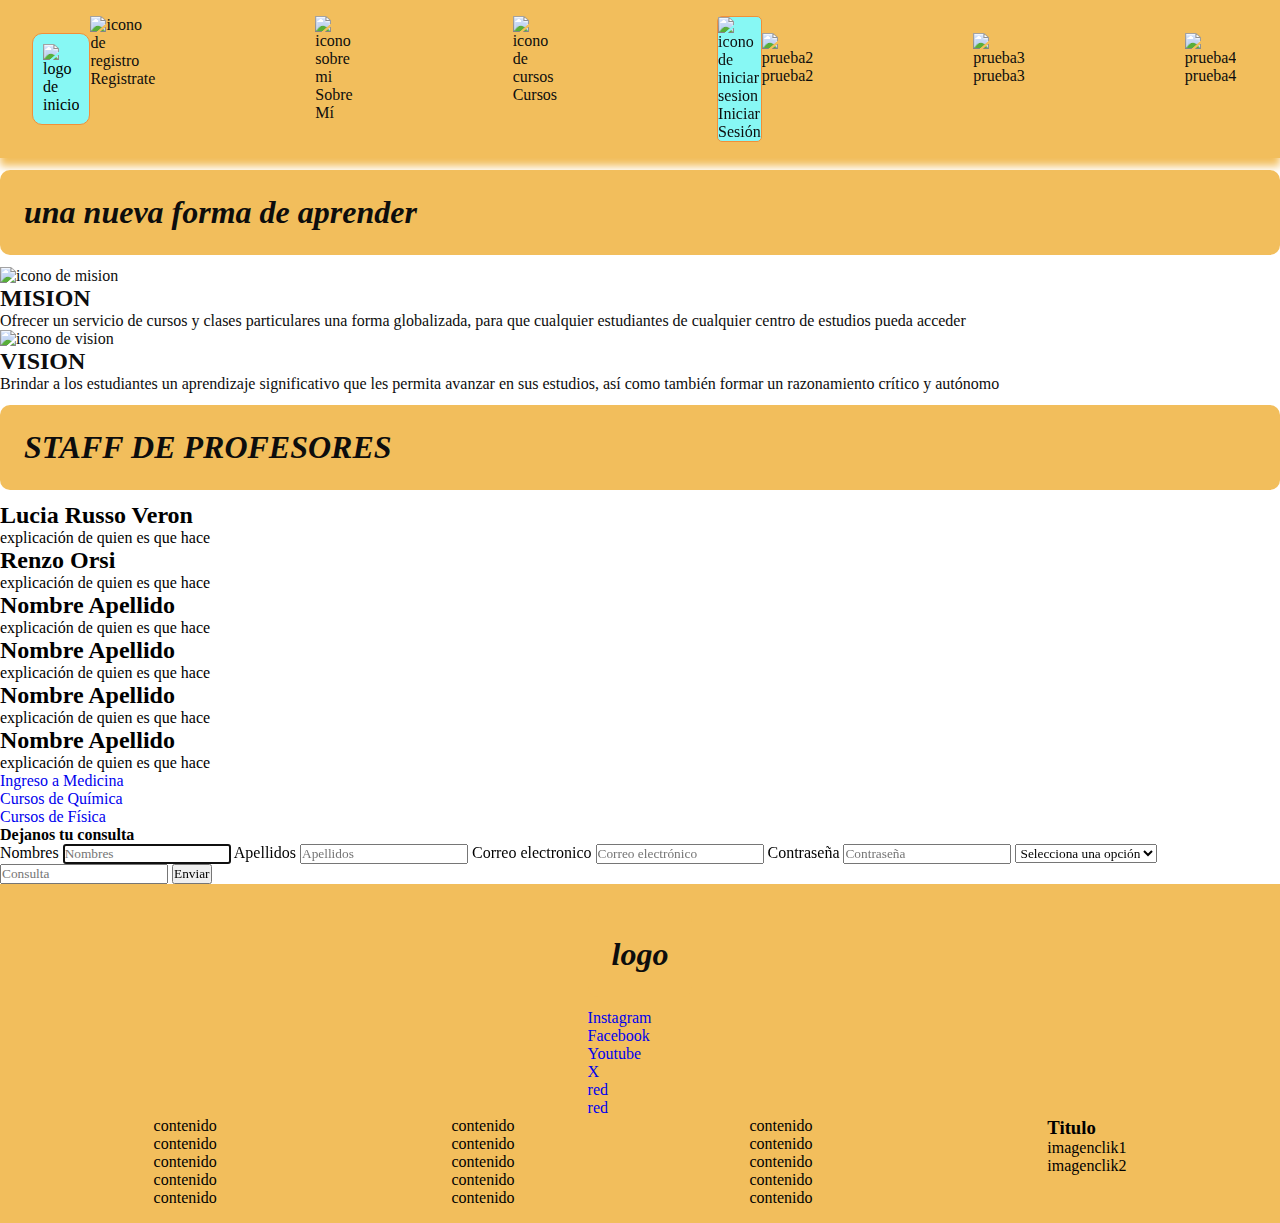
==== index.html @ d6335f54 "Add files via upload" ====
<!DOCTYPE html>
<html lang="es">
<head>
    <meta charset="UTF-8">
    <meta name="viewport" content="width=device-width, initial-scale=1.0">
    <title>clasesparticulareslucia</title>
    <link rel="stylesheet" href="style de pag de prueba.css"/>
</head>
<body>
    <header>
        <img class="logo" img width= "80" src="imagenes/logo ig - copia.png" alt="logo de inicio">
        <nav>
                <a class="nav-item" href="file:///C:/Users/Usuario/Desktop/HTML/index.html"><img src="imagenes/inicio (2).png" alt="icono de registro" target="_self">Registrate</a>
                <a class="nav-item" href="#"><img src="imagenes/sobre mi.png" alt="icono sobre mi"> Sobre Mí</a>
                <a class="nav-item" href="#"><img src="imagenes/cursos.png" alt="icono de cursos"> Cursos</a>
                <a class="nav-item1" href="#"><img src="imagenes/inciiar sesion.png" alt="icono de iniciar sesion"> Iniciar Sesión</a>
        </nav>
        <ul class="lista">
            <a class="nav-item" href="file:///C:/Users/Usuario/Desktop/HTML/index.html"><img src="imagenes/inicio (2).png" alt="prueba2" target="_self">prueba2</a>
            <a class="nav-item" href="#"><img src="imagenes/sobre mi.png" alt="prueba3"> prueba3</a>
            <a class="nav-item" href="#"><img src="imagenes/cursos.png" alt="prueba4"> prueba4</a>
            <a class="nav-item1" href="#"><img src="imagenes/inciiar sesion.png" alt="icono de iniciar sesion"> prueba1</a>  
        </ul>
    </header>
    <div class="divisor">
        <h1><strong><i>una nueva forma de aprender</i></strong></h1>
    </div>
    <section class="valores">
        <img src="imagenes/mision.png" alt="icono de mision">
        <h2>MISION</h2>
        <p>Ofrecer un servicio de cursos y clases particulares una forma globalizada, para que cualquier estudiantes de cualquier centro de estudios pueda acceder</p>
        <img src="imagenes/vision.png" alt="icono de vision">
        <h2>VISION</h2>
        <p>Brindar a los estudiantes un aprendizaje significativo que les permita avanzar en sus estudios, así como también formar un razonamiento crítico y autónomo</p>
   </section>
   <section class="profesores">
    <h1><strong><i>STAFF DE PROFESORES</i></strong></h1>
        <h2>Lucia Russo Veron</h2> 
        <p>explicación de quien es que hace</p>
        <h2>Renzo Orsi</h2> 
        <p>explicación de quien es que hace</p>
        <h2>Nombre Apellido</h2> 
        <p>explicación de quien es que hace</p>
        <h2>Nombre Apellido</h2> 
        <p>explicación de quien es que hace</p>
        <h2>Nombre Apellido</h2> 
        <p>explicación de quien es que hace</p>
        <h2>Nombre Apellido</h2> 
        <p>explicación de quien es que hace</p>
    </section>    
    <section class="botones cursos">
        <ul>
            <li><a class="btn1" href="ingreso a medicina" target="_blank">Ingreso a Medicina</a></li>
            <li><a class="btn2" href="inicio" target="_blank">Cursos de Química</a></li>
            <li><a class="btn3" href="inicio" target="_blank">Cursos de Física</a></li>
        </ul>
    </section>
    <section class="formulario">
            <p><strong>Dejanos tu consulta</strong></p>
         <form method="POST" action="formulario.html">             
             <label>Nombres</label>
             <input type="text" placeholder="Nombres" required autofocus>
             <label>Apellidos</label>
             <input type="text" placeholder="Apellidos" required>
             <label>Correo electronico</label>
             <input type="email" placeholder="Correo electrónico"required>
             <label>Contraseña</label>
             <input type="password" placeholder="Contraseña"required>
             <select>
                <option disabled selected>Selecciona una opción</option>
                <option value="1">opcion 1</option>
                <option value="2">opcion 2</option>
                <option value="3">opcion 3</option>
             </select>
             <input type="text" placeholder="Consulta"required>
             <input type="submit" value="Enviar"required>
         </form>
    </section>
    <footer>
        <div>
            <h1><i><strong>logo</strong></i></h1>
            <ul>
                <li><a href="#">Instagram</a></li>
                <li><a href="#">Facebook</a></li>
                <li><a href="#">Youtube</a></li>
                <li><a href="#">X</a></li>
                <li><a href="#">red</a></li>
                <li><a href="#">red</a></li>
            </ul>
        </div>
        <div class="container">
            <ul>
                <li>contenido</li>
                <li>contenido</li>
                <li>contenido</li>
                <li>contenido</li>
                <li>contenido</li>
            </ul>
            <ul>
                <li>contenido</li>
                <li>contenido</li>
                <li>contenido</li>
                <li>contenido</li>
                <li>contenido</li>
            </ul>
            <ul>
                <li>contenido</li>
                <li>contenido</li>
                <li>contenido</li>
                <li>contenido</li>
                <li>contenido</li>
            </ul>
            <div> 
               <h3>Titulo</h3>
               <p>imagenclik1</p>
               <p>imagenclik2</p>
            </div>
        </div>
    </footer>
</body>
</html>
---- style de pag de prueba.css ----
*{
    margin: 0;
    padding: 0;
    box-sizing: border-box;
    list-style: none;
    text-decoration: none;
    font-family: "Lexend Zetta", serif;
}
header{
    background-color: #F2BE5C;
    display: flex;
    justify-content: space-between;
    padding: 2rem;
    padding-bottom: 1rem;
    padding-top: 1rem;
    align-items: center;
    box-shadow: 0px 8px 8px #F2BE5C;
}
.logo{
    padding: 10px;
    background-color: #87F8F4;
    border-radius: 10px;
    border: 1px solid #F28F38;
}
nav{
    display: flex;
    gap: 10rem;
}
.nav-item1{
    display: flex;
    background-color: #87F8F4;
    flex-direction: column;
    align-items: center;
    color: #0D0D0D;
    border-radius: 5px;
    border: 1px solid #F28F38;
    filter:invert(0%);
}
.nav-item{
    display: flex;
    flex-direction: column;
    align-items: center;
    color: #0D0D0D;
}
.lista{
    display: flex;
    gap: 10rem;
}
.nav-item1{
    display: flex;
    background-color: #87F8F4;
    flex-direction: column;
    align-items: center;
    color: #0D0D0D;
    border-radius: 5px;
    border: 1px solid #F28F38;
}
.nav-item{
    display: flex;
    flex-direction: column;
    align-items: center;
    color: #0D0D0D;
}
.title{
    width: 200px;
    padding: 20px;
    margin: 20px;
    background-color: #F2BE5C;
}
.valores{
    color: #0D0D0D;
    font-family: 'Lucida Sans', 'Lucida Sans Regular', 'Lucida Grande', 'Lucida Sans Unicode', Geneva, Verdana, sans-serif;
}
h1{
    background-color: #F2BE5C;
    color: #0D0D0D;
    padding: 24px;
    margin-top: 12px; 
    margin-bottom: 12px;
    border: 24px #F28F38;
    border-radius: 10px;
}
footer{
    width: 100%;
    background-color: #F2BE5C;
    padding-block: 1rem;
    padding-inline: 12%;
    display: flex;
    justify-content: center;
    align-items: center;
    flex-direction: column;
}
.div-h1-ul{
    display: flex;
    justify-content: center;
    align-items: center;
    flex-direction: column;
    gap: 1rem;
}
.container{
    width: 100%;
    display: flex;
    gap: 1rem;
    justify-content: space-between;
}
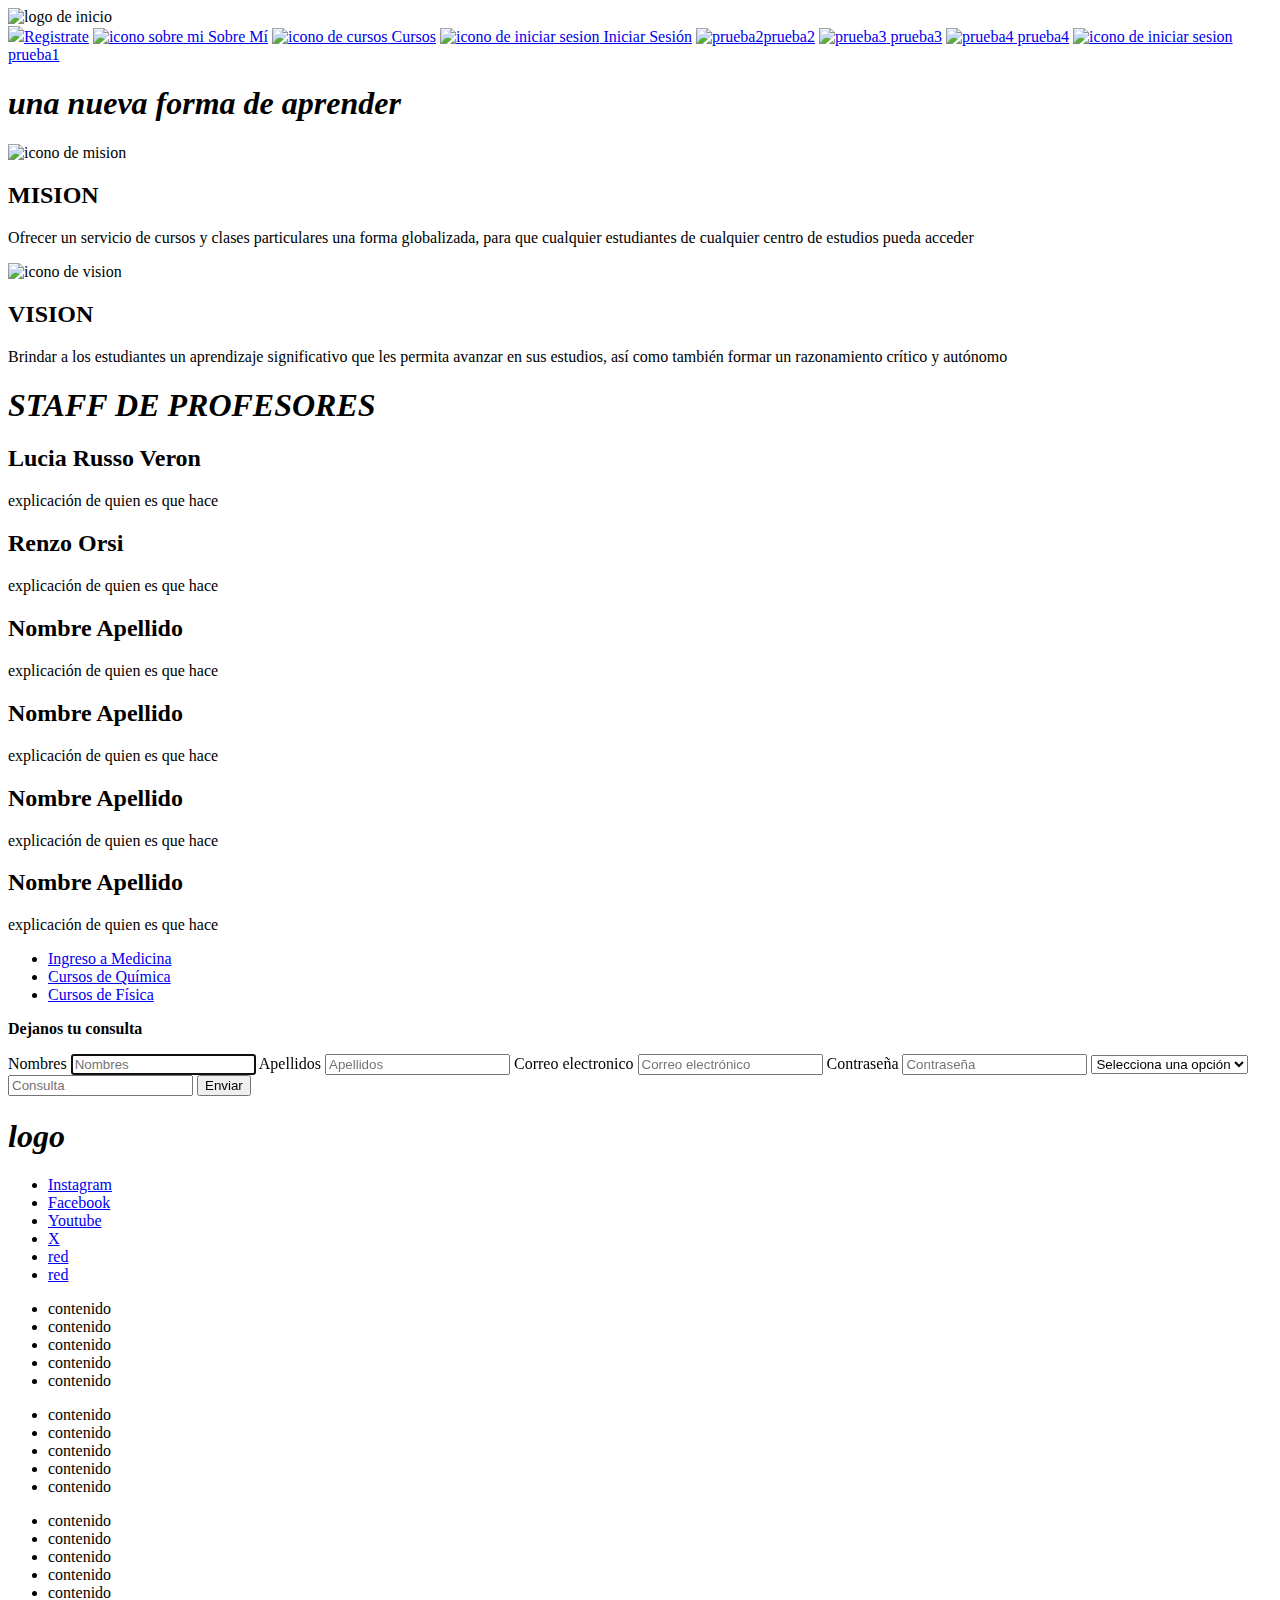
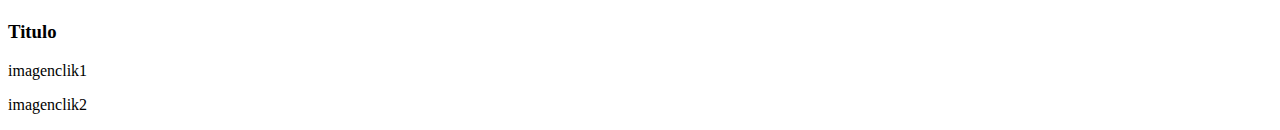
==== commit 6efc7bd4: "Add files via upload" ====
--- a/index.html
+++ b/index.html
@@ -4,23 +4,21 @@
     <meta charset="UTF-8">
     <meta name="viewport" content="width=device-width, initial-scale=1.0">
     <title>clasesparticulareslucia</title>
-    <link rel="stylesheet" href="style de pag de prueba.css"/>
+    <link rel="stylesheet" href="styledepagdeprueba.css"/>
 </head>
 <body>
     <header>
         <img class="logo" img width= "80" src="imagenes/logo ig - copia.png" alt="logo de inicio">
-        <nav>
-                <a class="nav-item" href="file:///C:/Users/Usuario/Desktop/HTML/index.html"><img src="imagenes/inicio (2).png" alt="icono de registro" target="_self">Registrate</a>
+        <nav class="navegacion">
+                <a class="nav-item" href="file:///C:/Users/Usuario/Desktop/HTML/index.html"><img src="imagenes/inicio (2).png"icono de registro>Registrate</a>
                 <a class="nav-item" href="#"><img src="imagenes/sobre mi.png" alt="icono sobre mi"> Sobre Mí</a>
                 <a class="nav-item" href="#"><img src="imagenes/cursos.png" alt="icono de cursos"> Cursos</a>
                 <a class="nav-item1" href="#"><img src="imagenes/inciiar sesion.png" alt="icono de iniciar sesion"> Iniciar Sesión</a>
+                <a class="nav-item" href="file:///C:/Users/Usuario/Desktop/HTML/index.html"><img src="imagenes/inicio (2).png" alt="prueba2">prueba2</a>
+                <a class="nav-item" href="#"><img src="imagenes/sobre mi.png" alt="prueba3"> prueba3</a>
+                <a class="nav-item" href="#"><img src="imagenes/cursos.png" alt="prueba4"> prueba4</a>
+                <a class="nav-item1" href="#"><img src="imagenes/inciiar sesion.png" alt="icono de iniciar sesion"> prueba1</a>  
         </nav>
-        <ul class="lista">
-            <a class="nav-item" href="file:///C:/Users/Usuario/Desktop/HTML/index.html"><img src="imagenes/inicio (2).png" alt="prueba2" target="_self">prueba2</a>
-            <a class="nav-item" href="#"><img src="imagenes/sobre mi.png" alt="prueba3"> prueba3</a>
-            <a class="nav-item" href="#"><img src="imagenes/cursos.png" alt="prueba4"> prueba4</a>
-            <a class="nav-item1" href="#"><img src="imagenes/inciiar sesion.png" alt="icono de iniciar sesion"> prueba1</a>  
-        </ul>
     </header>
     <div class="divisor">
         <h1><strong><i>una nueva forma de aprender</i></strong></h1>
@@ -77,9 +75,9 @@
          </form>
     </section>
     <footer>
-        <div>
+        <div class="list">
             <h1><i><strong>logo</strong></i></h1>
-            <ul>
+            <ul class="social network">
                 <li><a href="#">Instagram</a></li>
                 <li><a href="#">Facebook</a></li>
                 <li><a href="#">Youtube</a></li>
